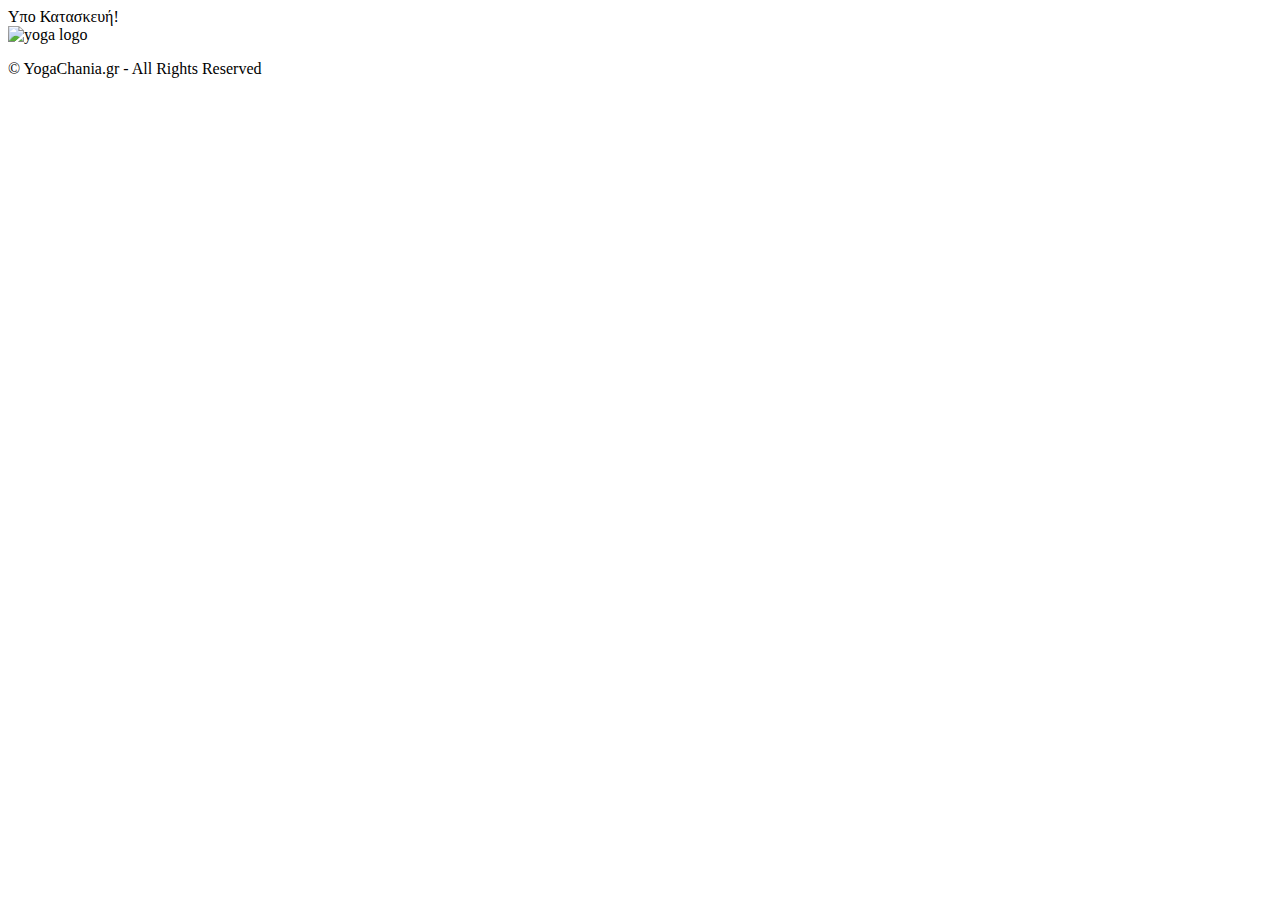
==== index.html @ 501e6ee4 "added favicon" ====
<!DOCTYPE html>
<html lang="el">

<head>
  <!-- favicon -->
  <link rel="apple-touch-icon" sizes="57x57" href="/apple-icon-57x57.png">
  <link rel="apple-touch-icon" sizes="60x60" href="/apple-icon-60x60.png">
  <link rel="apple-touch-icon" sizes="72x72" href="/apple-icon-72x72.png">
  <link rel="apple-touch-icon" sizes="76x76" href="/apple-icon-76x76.png">
  <link rel="apple-touch-icon" sizes="114x114" href="/apple-icon-114x114.png">
  <link rel="apple-touch-icon" sizes="120x120" href="/apple-icon-120x120.png">
  <link rel="apple-touch-icon" sizes="144x144" href="/apple-icon-144x144.png">
  <link rel="apple-touch-icon" sizes="152x152" href="/apple-icon-152x152.png">
  <link rel="apple-touch-icon" sizes="180x180" href="/apple-icon-180x180.png">
  <link rel="icon" type="image/png" sizes="192x192"  href="/android-icon-192x192.png">
  <link rel="icon" type="image/png" sizes="32x32" href="/favicon-32x32.png">
  <link rel="icon" type="image/png" sizes="96x96" href="/favicon-96x96.png">
  <link rel="icon" type="image/png" sizes="16x16" href="/favicon-16x16.png">
  <link rel="manifest" href="/manifest.json">
  <meta name="msapplication-TileColor" content="#ffffff">
  <meta name="msapplication-TileImage" content="/ms-icon-144x144.png">
  <meta name="theme-color" content="#ffffff">
  <meta charset="utf-8">
  <meta http-equiv="X-UA-Compatible" content="IE=edge">
  <meta name="viewport" content="width=device-width, initial-scale=1.0">
  <meta name="description" content="Μαθήματα Γιόγκα - Κατερίνα Σκουλά - Χανιά">

  <title>Vinyasa Flow Yoga Χανιά</title>

  <!-- Bootstrap -->
  <link href="assets/css/bootstrap.css" rel="stylesheet">
  <link href="assets/css/bootstrap-theme.css" rel="stylesheet">
  <link href="assets/css/font-awesome.css" rel="stylesheet">

  <!-- siimple style -->
  <link href="assets/css/style.css" rel="stylesheet">

</head>

<body>

  <div id="wrapper">
  
    <div class="container">
	 <div class="corner-ribbon top-left sticky red shadow">Υπο Κατασκευή!</div>
      <div class="row">
        <div class="col-md-12 pos">
          <div class="logo"> <img class="img-responsive center-block" src="assets\img\logowithtext.png" alt="yoga logo"> </div>
          <div class="social">
		<a href="https://www.instagram.com/skla_katerina/" target="_blank"><i class="fa fa-instagram" aria-hidden="true"></i></a>
		<a href="https://www.facebook.com/katerina.skoula.69" target="_blank"><i class="fa fa-facebook" aria-hidden="true"></i></a>
                <a href="mailto:skoulakat@hotmail.com?Subject=Yoga%20info"  target="_top"><i class="fa fa-envelope" aria-hidden="true"></i></a>	      
          </div>
        </div>
      </div>



      <div class="row">
        <div class="col-lg-6 col-lg-offset-3">
          <p class="copyright">&copy; YogaChania.gr - All Rights Reserved</p> 
        </div>
      </div>
	  
    </div>
  </div>
  
  <script src="https://code.jquery.com/jquery-1.10.2.min.js"></script>
  <script src="assets/js/bootstrap.min.js"></script>

</body>

</html>
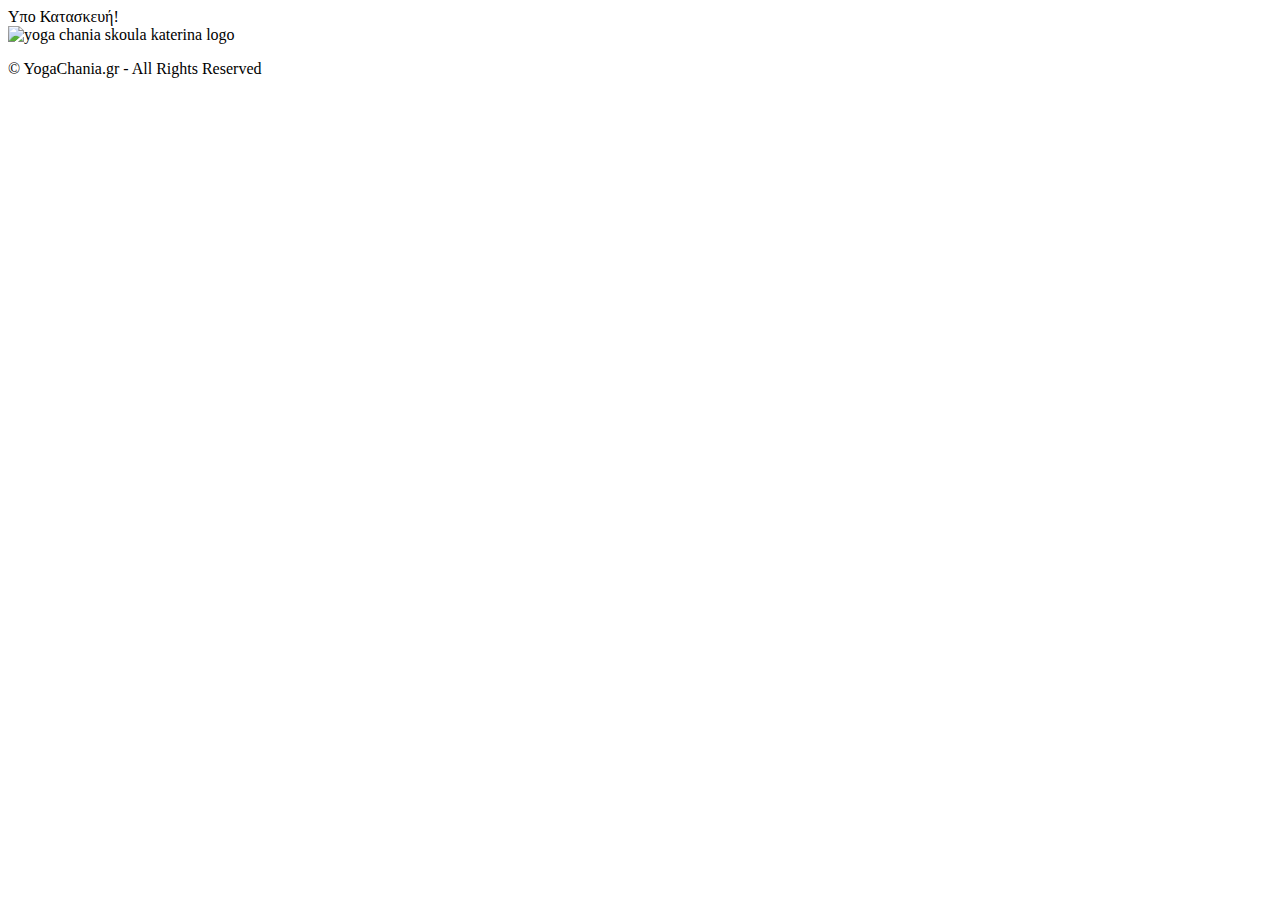
==== commit 271eaca0: "minor fixes" ====
--- a/index.html
+++ b/index.html
@@ -3,29 +3,16 @@
 
 <head>
   <!-- favicon -->
-  <link rel="apple-touch-icon" sizes="57x57" href="/apple-icon-57x57.png">
-  <link rel="apple-touch-icon" sizes="60x60" href="/apple-icon-60x60.png">
-  <link rel="apple-touch-icon" sizes="72x72" href="/apple-icon-72x72.png">
-  <link rel="apple-touch-icon" sizes="76x76" href="/apple-icon-76x76.png">
-  <link rel="apple-touch-icon" sizes="114x114" href="/apple-icon-114x114.png">
-  <link rel="apple-touch-icon" sizes="120x120" href="/apple-icon-120x120.png">
-  <link rel="apple-touch-icon" sizes="144x144" href="/apple-icon-144x144.png">
-  <link rel="apple-touch-icon" sizes="152x152" href="/apple-icon-152x152.png">
-  <link rel="apple-touch-icon" sizes="180x180" href="/apple-icon-180x180.png">
-  <link rel="icon" type="image/png" sizes="192x192"  href="/android-icon-192x192.png">
-  <link rel="icon" type="image/png" sizes="32x32" href="/favicon-32x32.png">
-  <link rel="icon" type="image/png" sizes="96x96" href="/favicon-96x96.png">
-  <link rel="icon" type="image/png" sizes="16x16" href="/favicon-16x16.png">
-  <link rel="manifest" href="/manifest.json">
-  <meta name="msapplication-TileColor" content="#ffffff">
-  <meta name="msapplication-TileImage" content="/ms-icon-144x144.png">
-  <meta name="theme-color" content="#ffffff">
+  <link rel="shortcut icon" href="/favicon.ico" type="image/x-icon">
+  <link rel="icon" href="/favicon.ico" type="image/x-icon">
+  
   <meta charset="utf-8">
   <meta http-equiv="X-UA-Compatible" content="IE=edge">
   <meta name="viewport" content="width=device-width, initial-scale=1.0">
-  <meta name="description" content="Μαθήματα Γιόγκα - Κατερίνα Σκουλά - Χανιά">
-
-  <title>Vinyasa Flow Yoga Χανιά</title>
+  <meta name="description" content="Μαθήματα Vinyasa Flow Yoga στην όμορφη πόλη των Χανίων. Αν ενδιαφέρεσαι να εξερευνήσεις ένα νέο τρόπο άσκησης, που θα σου προσφέρει ευεξία, δύναμη, ευλυγισία και ηρεμία στη καθημερινότητα σου, επικοινώνησε τώρα με τη δασκάλα yoga Σκουλά Κατερίνα για να συμμετάσχεις. Τιμές προσιτές.">
+  <meta name="keywords" content="Yoga, Chania, Skoula Katerina, Hatha, Pranayama, Patanjali, Asana, Vinyasa, Σκουλά Κατερίνα, Γιόγκα, Χανιά" />
+	
+  <title>Vinyasa Flow Yoga Χανιά - Σκουλά Κατερίνα</title>
 
   <!-- Bootstrap -->
   <link href="assets/css/bootstrap.css" rel="stylesheet">
@@ -45,7 +32,7 @@
 	 <div class="corner-ribbon top-left sticky red shadow">Υπο Κατασκευή!</div>
       <div class="row">
         <div class="col-md-12 pos">
-          <div class="logo"> <img class="img-responsive center-block" src="assets\img\logowithtext.png" alt="yoga logo"> </div>
+          <div class="logo"> <img class="img-responsive center-block" src="assets\img\logowithtext.png" alt="yoga chania skoula katerina logo"> </div>
           <div class="social">
 		<a href="https://www.instagram.com/skla_katerina/" target="_blank"><i class="fa fa-instagram" aria-hidden="true"></i></a>
 		<a href="https://www.facebook.com/katerina.skoula.69" target="_blank"><i class="fa fa-facebook" aria-hidden="true"></i></a>
